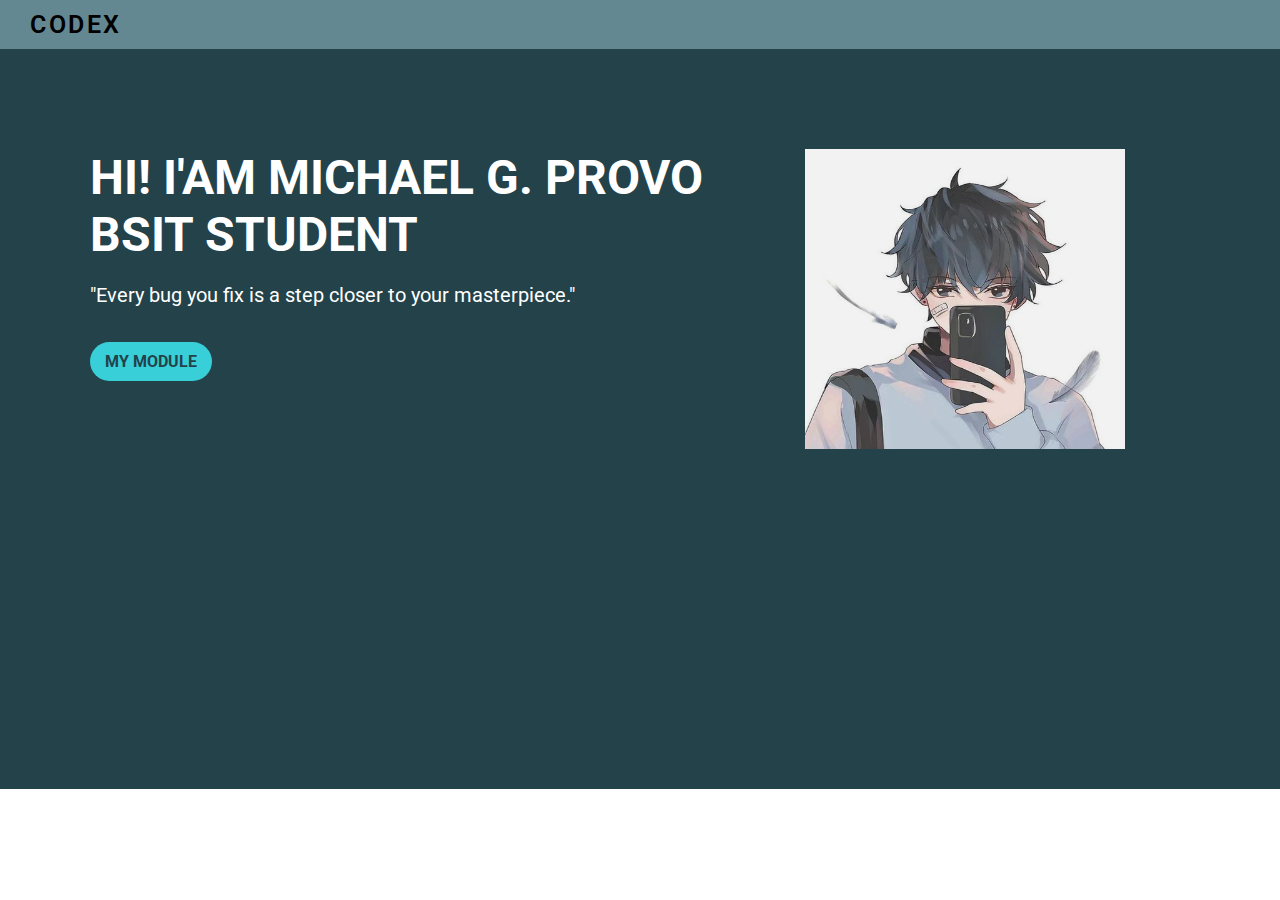
==== index.html @ d221d2d9 "firstcommit" ====
<!DOCTYPE html>
<html lang="en">
<head>
    <meta charset="UTF-8">
    <meta name="viewport" content="width=device-width, initial-scale=1.0">
    <title>IAM WEB DEV</title>
    <link href="https://fonts.googleapis.com/css2?family=Roboto:wght@400;900&display=swap" rel="stylesheet"> 
    <link rel="stylesheet" href="style.css">
</head>
<body>
    <nav>
        <a href="index.html"><div class="navbar-brand">CODEX</div></a>
    </nav>

    <!-- Hero Section -->
    <section class="hero">
        <div class="container">
            <div class="hero-text">
                <h1>HI! I'AM MICHAEL G. PROVO BSIT STUDENT</h1>
                <p>"Every bug you fix is a step closer to your masterpiece."</p>
                <a href="module.html" class="btn">My Module</a>
            </div>
            <div class="hero-image">
                <a href = "https://www.tutorialspoint.com/html/" target = "_blank">
                    <img src="img/anime.png" width="320" height="300">
                </a>
                
            </div>
        </div>
    </section>

    

   

</body>
</html>
---- style.css ----
*{
    margin: 0;
    padding: 0;
    font-family: 'Roboto', sans-serif;
    
}

nav{
    background-color: #648892;
    padding: 10px 30px;
    color: #FAEBD7;
    letter-spacing: 2.5px;
}
.navbar-brand{
    font-size: 25px;
    font-weight: 600;
}
nav a{
    text-decoration: none;
    color: black;
}

/* style for Hero section */
.hero .container {
    display: flex;
    max-width: 1100px;
    margin: 0 auto;
    /* border: 3px solid #cc0000; */
}

.hero {
    padding: 100px 0;
    background-color: #23424A;
    color: #FFF;
    height: 60vh;
   
    /* border: 3px solid #a5f800; */
}
.hero-text{
    width: 65%;
}
.hero h1 {
    font-size: 48px;
}
.hero p {
    margin-top:20px;
    margin-bottom: 45px;
    margin-right: 25px;
    text-align: justify;
    font-size: 20px;
}
.hero-image img{
    filter: brightness(95%);
}

.btn {
    text-decoration: none;
    text-transform: uppercase;
    color: #23424A;
    font-weight: 700;
    background-color: #38CFD9;
    padding: 10px 15px;
    border-radius: 100px;
   
}

.btn:hover{
    background-color: #207076;
    color: white;
}

/* styling for modules section */
.modules{
    height: 80vh;
}
.modules h1{
    display: flex;
    justify-content: center;
    margin-top: 40px;
}
.my-link{
    display: flex;
    justify-content: center;
    margin-top: 25px;

}
.link1{
    display:flex;
    flex-direction: column;
    flex-basis: 150px;
    box-shadow: 0 4px 8px 0 rgba(0,0,0,0.2);
    padding: 50px 80px;
    margin: 20px 60px;
}
.link1 a, .link2 a, .link3 a{
    text-decoration: none;
    color: blue;
    font-size: 16px;
    margin: 2.5px 0;
}
.link1 a:hover, .link2 a:hover, .link3 a:hover{
   color: white;
   background-color: red;
   
}

.link2{
    display:flex;
    flex-direction: column;
    flex-basis: 150px;
    box-shadow: 0 4px 8px 0 rgba(0,0,0,0.2);
    padding: 50px 80px;
    margin: 20px 60px;
}
.link3{
    display:flex;
    flex-direction: column;
    flex-basis: 150px;
    box-shadow: 0 4px 8px 0 rgba(0,0,0,0.2);
    padding: 50px 80px;
    margin: 20px 60px;
}
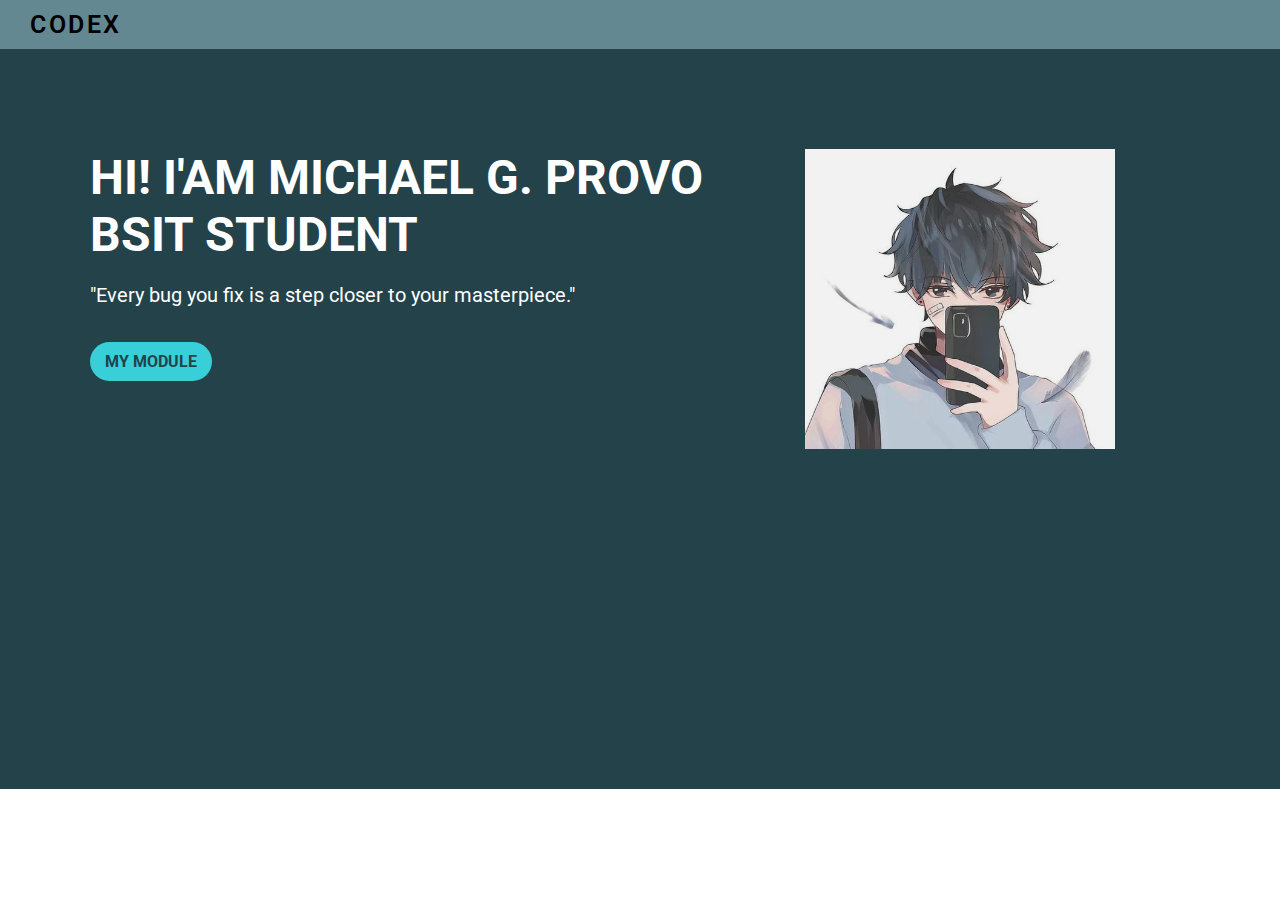
==== commit 7b74a375: "Update index.html" ====
--- a/index.html
+++ b/index.html
@@ -22,7 +22,7 @@
             </div>
             <div class="hero-image">
                 <a href = "https://www.tutorialspoint.com/html/" target = "_blank">
-                    <img src="img/anime.png" width="320" height="300">
+                    <img src="img/anime.png" width="310" height="300">
                 </a>
                 
             </div>
@@ -34,4 +34,4 @@
    
 
 </body>
-</html>+</html>
